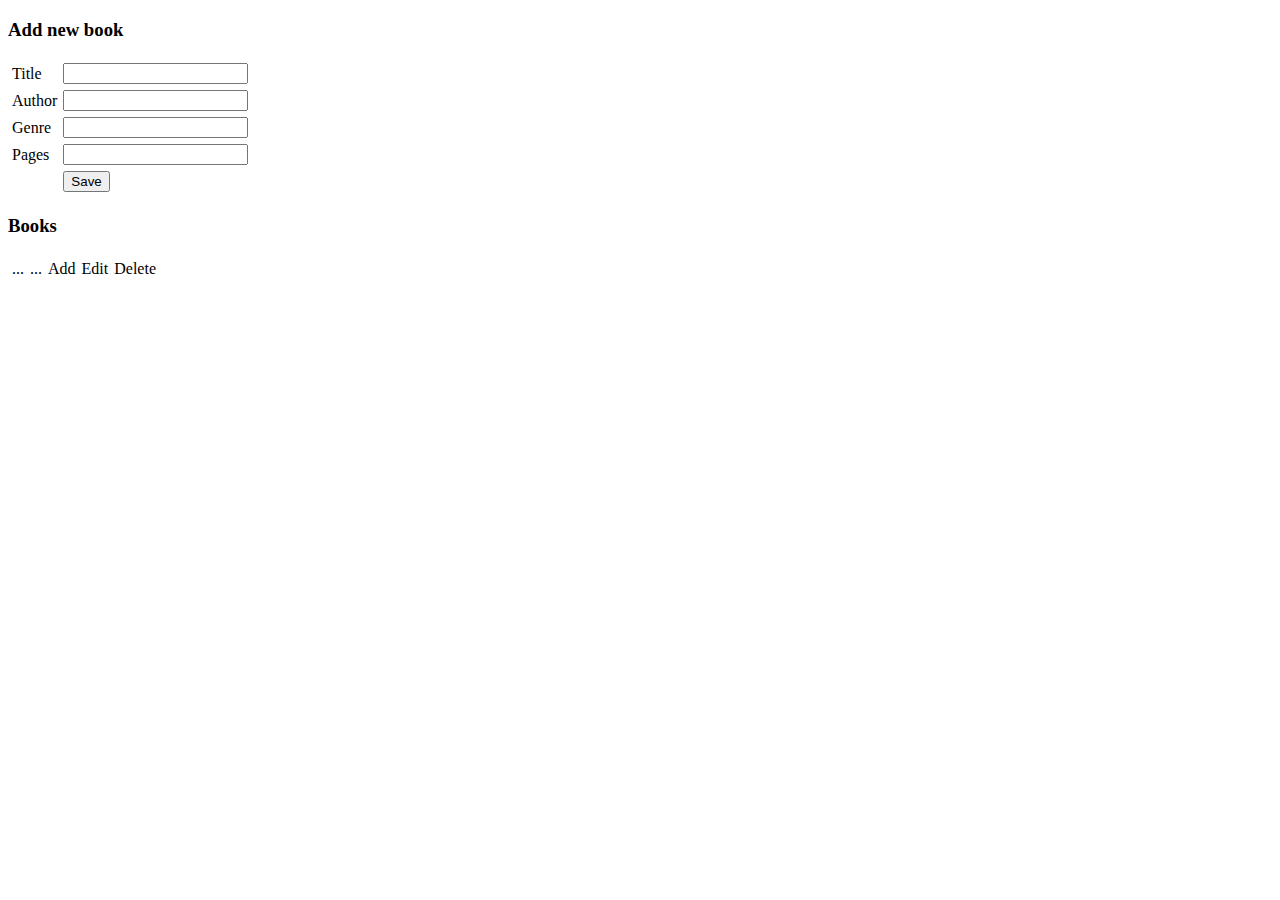
==== src/main/resources/templates/library/index.html @ 8711b422 "first commit" ====
<!DOCTYPE html>
<html xmlns:th="http://thymeleaf.org">
<head>
<meta charset="UTF-8"/>
<title>Insert title here</title>
</head>
<body>
	<h3>Add new book</h3>
	<form th:action="@{/book/} + ${function}" th:object="${book}" method="post">
		<span th:text="${error}"></span>
		<table cellpadding="2" cellspacing="2">
			<tr>
				<td>Title</td>
				<td><input type="text" th:field="*{title}" /></td>
			</tr>
			<tr>
				<td>Author</td>
				<td><input type="text" th:field="*{author}" /></td>
			</tr>
			<tr>
				<td>Genre</td>
				<td><input type="text" th:field="*{genre}" /></td>
			</tr>
			<tr>
				<td>Pages</td>
				<td><input type="text" th:field="*{pages}" /></td>
			</tr>
			<tr>
				<td>&nbsp;</td>
				<td><input type="submit" value="Save" /></td>
			</tr>
		</table>
	</form>
	<h3>Books</h3>
	<span th:text="${error}"></span>
	<table cellpadding="2" cellspacing="2">
		<th:block th:each="book: 	${books}">
			<tr>
				<td th:text="${book.title}">...</td>
				<td th:text="${book.author}">...</td>
				<td><a th:href="@{'/book/add/' + ${book.id}}">Add</a></td>
				<td><a th:href="@{'/book/edit/' + ${book.id}}">Edit</a></td>
				<td><a th:href="@{'/book/del/' + ${book.id}}">Delete</a></td>
			</tr>
		</th:block>
	</table>
	
</body>
</html>
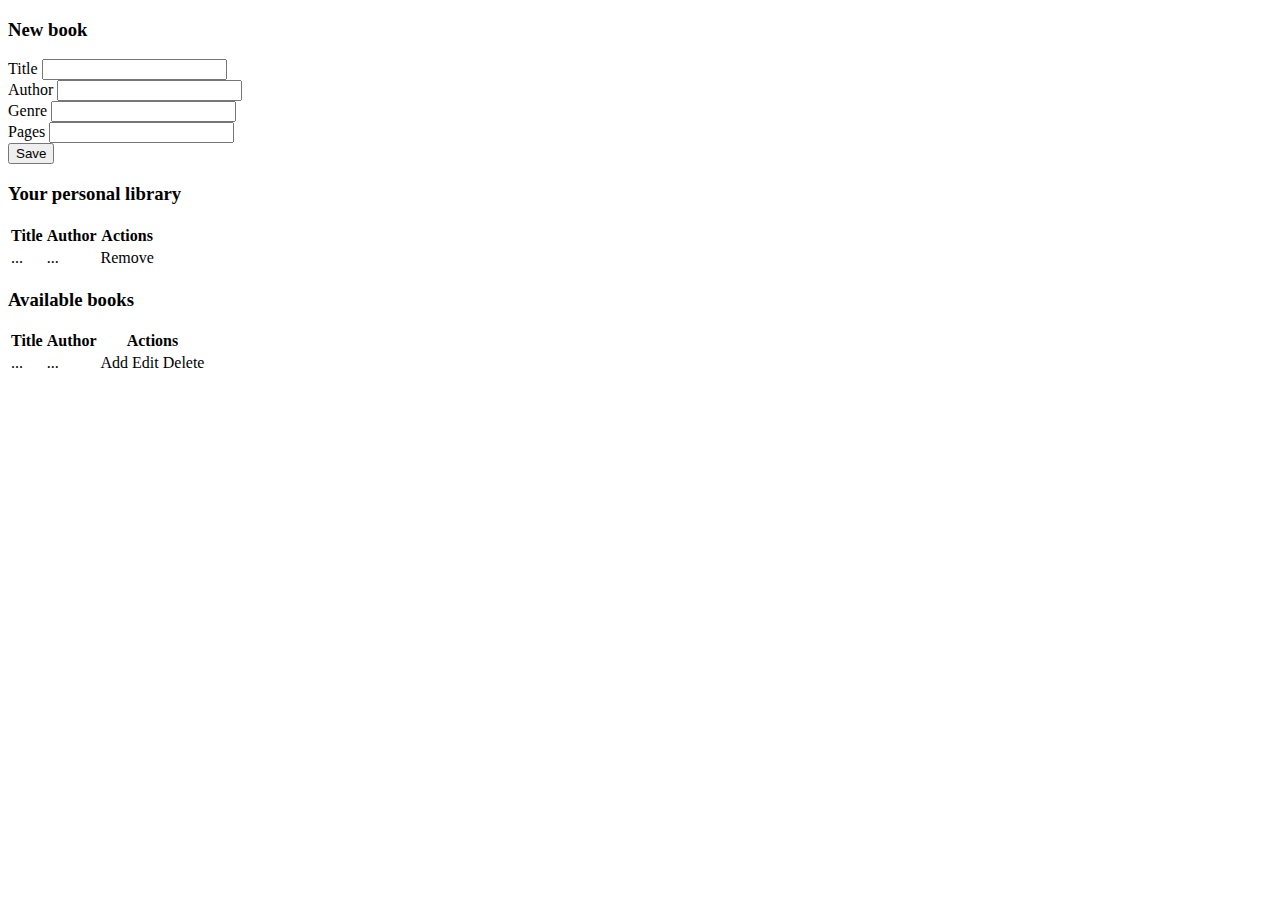
==== commit c907cce6: "login and dashboard layouts updated" ====
--- a/src/main/resources/templates/library/index.html
+++ b/src/main/resources/templates/library/index.html
@@ -1,49 +1,90 @@
 <!DOCTYPE html>
 <html xmlns:th="http://thymeleaf.org">
 <head>
-<meta charset="UTF-8"/>
-<title>Insert title here</title>
+	<meta charset="UTF-8"/>
+	<title>Dashboard</title>
+	<link rel="stylesheet" type="text/css" href="../../css/bootstrap.min.css" />
+	<link rel="stylesheet" type="text/css" href="../../css/style.css" />
 </head>
 <body>
-	<h3>Add new book</h3>
-	<form th:action="@{/book/} + ${function}" th:object="${book}" method="post">
-		<span th:text="${error}"></span>
-		<table cellpadding="2" cellspacing="2">
-			<tr>
-				<td>Title</td>
-				<td><input type="text" th:field="*{title}" /></td>
-			</tr>
-			<tr>
-				<td>Author</td>
-				<td><input type="text" th:field="*{author}" /></td>
-			</tr>
-			<tr>
-				<td>Genre</td>
-				<td><input type="text" th:field="*{genre}" /></td>
-			</tr>
-			<tr>
-				<td>Pages</td>
-				<td><input type="text" th:field="*{pages}" /></td>
-			</tr>
-			<tr>
-				<td>&nbsp;</td>
-				<td><input type="submit" value="Save" /></td>
-			</tr>
-		</table>
-	</form>
-	<h3>Books</h3>
-	<span th:text="${error}"></span>
-	<table cellpadding="2" cellspacing="2">
-		<th:block th:each="book: 	${books}">
-			<tr>
-				<td th:text="${book.title}">...</td>
-				<td th:text="${book.author}">...</td>
-				<td><a th:href="@{'/book/add/' + ${book.id}}">Add</a></td>
-				<td><a th:href="@{'/book/edit/' + ${book.id}}">Edit</a></td>
-				<td><a th:href="@{'/book/del/' + ${book.id}}">Delete</a></td>
-			</tr>
-		</th:block>
-	</table>
+	<div class="container">
+		<div class="jumbotron">
+			<h3>New book</h3>
+			<form th:action="@{/book/} + ${function}" th:object="${book}" method="post">
+				<span th:text="${error}"></span>
+				<div class="form-group">
+					<label for="title">Title</label>
+					<input class="form-control" type="text" name="title" th:field="*{title}"/>
+				</div>
+				<div class="form-group">
+					<label for="author">Author</label>
+					<input class="form-control" type="text" name="author" th:field="*{author}"/>
+				</div>
+				<div class="form-group">
+					<label for="genre">Genre</label>
+					<input class="form-control" type="text" name="genre" th:field="*{genre}"/>
+				</div>
+				<div class="form-group">
+					<label for="pages">Pages</label>
+					<input class="form-control" type="text" name="pages" th:field="*{pages}"/>
+				</div>
+				<input class="btn btn-primary" type="submit" value="Save"/>
+			</form>	
+		</div>
+
+		<div class="row">
+			<div class="floatLeft">
+				<h3>Your personal library</h3>
+				<table class="table">
+					<thead>
+						<tr>
+							<th scope="col">Title</th>
+							<th scope="col">Author</th>
+							<th scope="col">Actions</th>
+						</tr>
+					</thead>
+					<tbody>
+						<th:block th:each="book:	${user_books}">
+							<tr>
+								<td th:text="${book.title}">...</td>
+								<td th:text="${book.author}">...</td>
+								<td>
+									<a class="btn btn-danger" th:href="@{'/book/del/' + ${book.id}}">Remove</a>
+								</td>
+							</tr>
+						</th:block>
+					</tbody>
+				</table>
+			</div>
+			<div class="floatRight">
+				<h3>Available books</h3>
+				<table class="table">
+					<thead>
+						<tr>
+							<th scope="col">Title</th>
+							<th scope="col">Author</th>
+							<th scope="col">Actions</th>
+						</tr>
+					</thead>
+					<tbody>
+						<th:block th:each="book:	${books}">
+							<tr>
+								<td th:text="${book.title}">...</td>
+								<td th:text="${book.author}">...</td>
+								<td>
+									<a class="btn btn-info" th:href="@{'/book/add/' + ${book.id}}">Add</a>
+									<a class="btn btn-info" th:href="@{'/book/edit/' + ${book.id}}">Edit</a>
+									<a class="btn btn-danger" th:href="@{'/book/del/' + ${book.id}}">Delete</a>
+								</td>
+							</tr>
+						</th:block>
+					</tbody>
+				</table>
+			</div>
+		</div>
+	</div>
 	
+	<script type="text/javascript" src="../../js/jquery.min.js"></script>
+	<script type="text/javascript" src="../../js/bootstrap.min.js"></script>
 </body>
 </html>